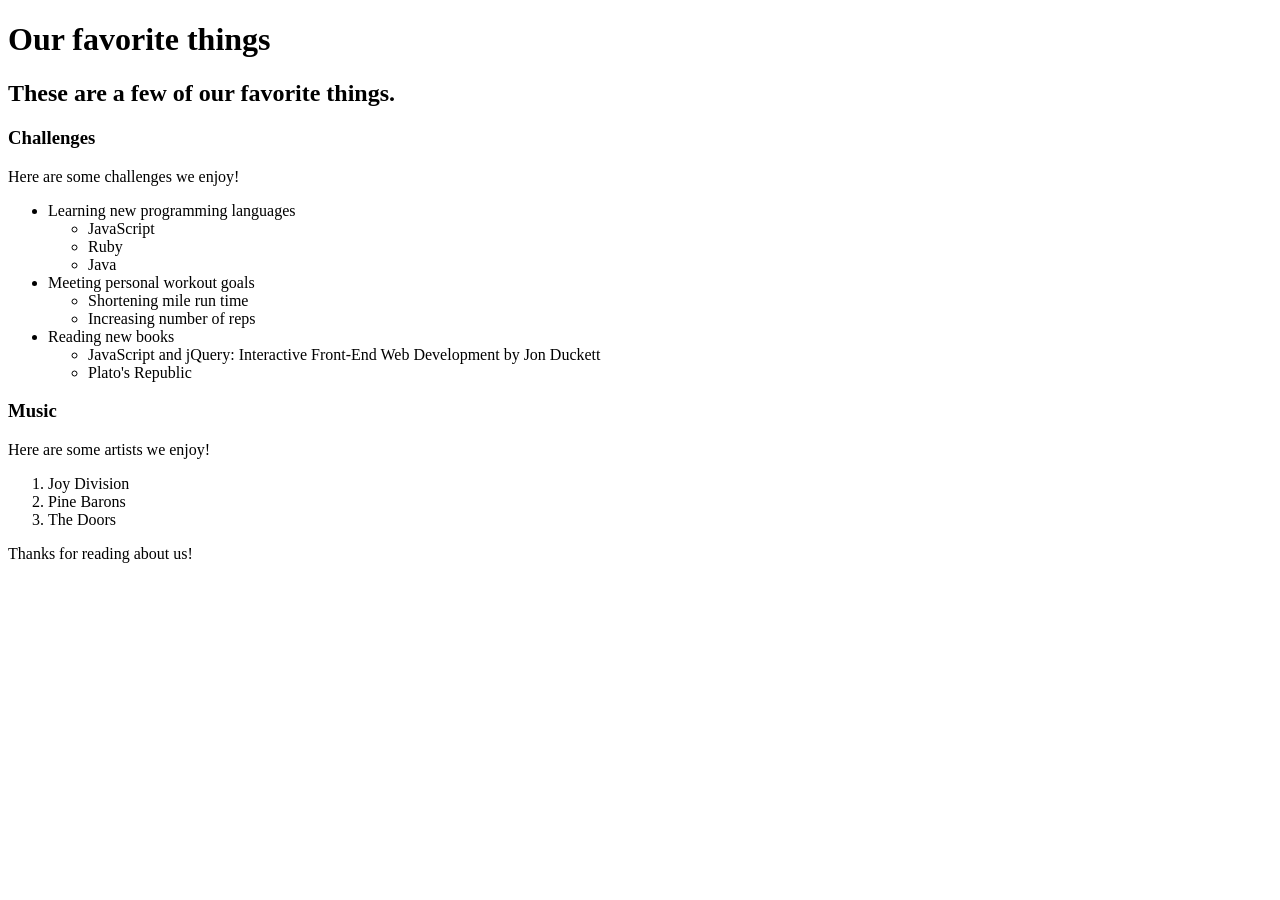
==== favorite-things.html @ ae3e5739 "add webpage with info on favorite things" ====
<!DOCTYPE html>
<html>
  <head>
    <title>Lisa's and Andres's favorite things!</title>
  </head>
  <body>
    <h1>Our favorite things</h1>
    <h2>These are a few of our favorite things.</h2>

    <h3>Challenges</h3>
    <p>Here are some challenges we enjoy!</p>
    <ul>
      <li>Learning new programming languages</li>
        <ul>
          <li>JavaScript</li>
          <li>Ruby</li>
          <li>Java</li>
        </ul>
      <li>Meeting personal workout goals</li>
        <ul>
          <li>Shortening mile run time</li>
          <li>Increasing number of reps</li>
        </ul>
      <li>Reading new books</li>
        <ul>
          <li>JavaScript and jQuery: Interactive Front-End Web Development by Jon Duckett </li>
          <li>Plato's Republic</li>
        </ul>
    </ul>
    <h3>Music</h3>
     <p>Here are some artists we enjoy!</p>
     <ol>
      <li>Joy Division</li>
      <li>Pine Barons</li>
      <li>The Doors</li>
     </ol>
    </ul>
    <p>Thanks for reading about us!</p>
  </body>
</html>
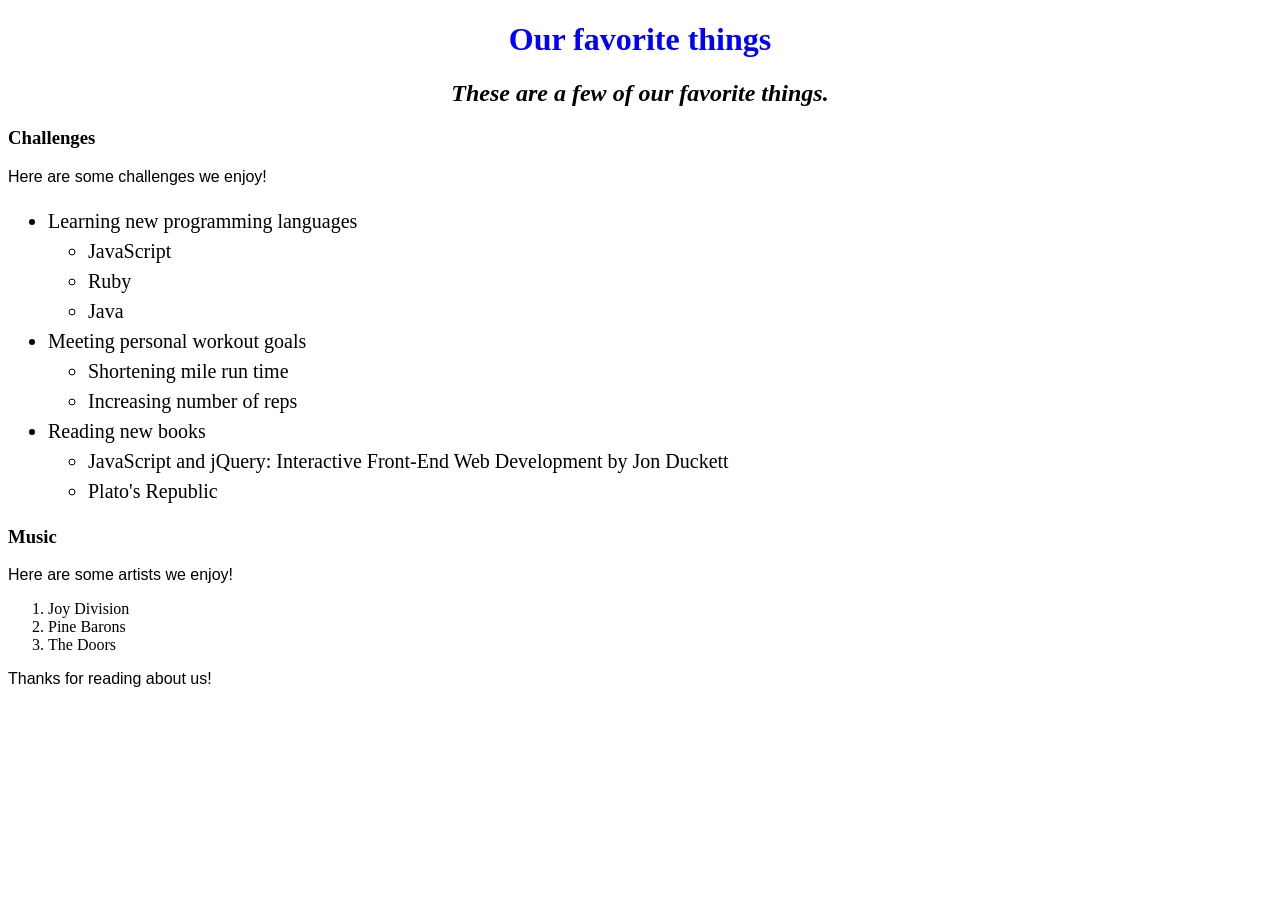
==== commit b0a60e75: "CSS styling added" ====
--- a/favorite-things.html
+++ b/favorite-things.html
@@ -1,6 +1,7 @@
 <!DOCTYPE html>
 <html>
   <head>
+    <link href="css/style.css" rel="stylesheet" type="text/css">
     <title>Lisa's and Andres's favorite things!</title>
   </head>
   <body>
@@ -10,31 +11,33 @@
     <h3>Challenges</h3>
     <p>Here are some challenges we enjoy!</p>
     <ul>
-      <li>Learning new programming languages</li>
+      <li>Learning new programming languages
         <ul>
           <li>JavaScript</li>
           <li>Ruby</li>
           <li>Java</li>
         </ul>
-      <li>Meeting personal workout goals</li>
+      </li>
+      <li>Meeting personal workout goals
         <ul>
           <li>Shortening mile run time</li>
           <li>Increasing number of reps</li>
         </ul>
-      <li>Reading new books</li>
+      </li>
+      <li>Reading new books
         <ul>
           <li>JavaScript and jQuery: Interactive Front-End Web Development by Jon Duckett </li>
           <li>Plato's Republic</li>
         </ul>
+      </li>
     </ul>
     <h3>Music</h3>
-     <p>Here are some artists we enjoy!</p>
-     <ol>
+    <p>Here are some artists we enjoy!</p>
+    <ol>
       <li>Joy Division</li>
       <li>Pine Barons</li>
       <li>The Doors</li>
-     </ol>
-    </ul>
+    </ol>
     <p>Thanks for reading about us!</p>
   </body>
 </html>
--- a/css/style.css
+++ b/css/style.css
@@ -0,0 +1,18 @@
+h1 {
+  color: blue;
+  text-align: center;
+}
+
+h2 {
+  font-style: italic;
+  text-align: center;
+}
+
+p {
+  font-family: sans-serif;
+}
+
+ul {
+  font-size: 20px;
+  line-height: 30px;
+}
